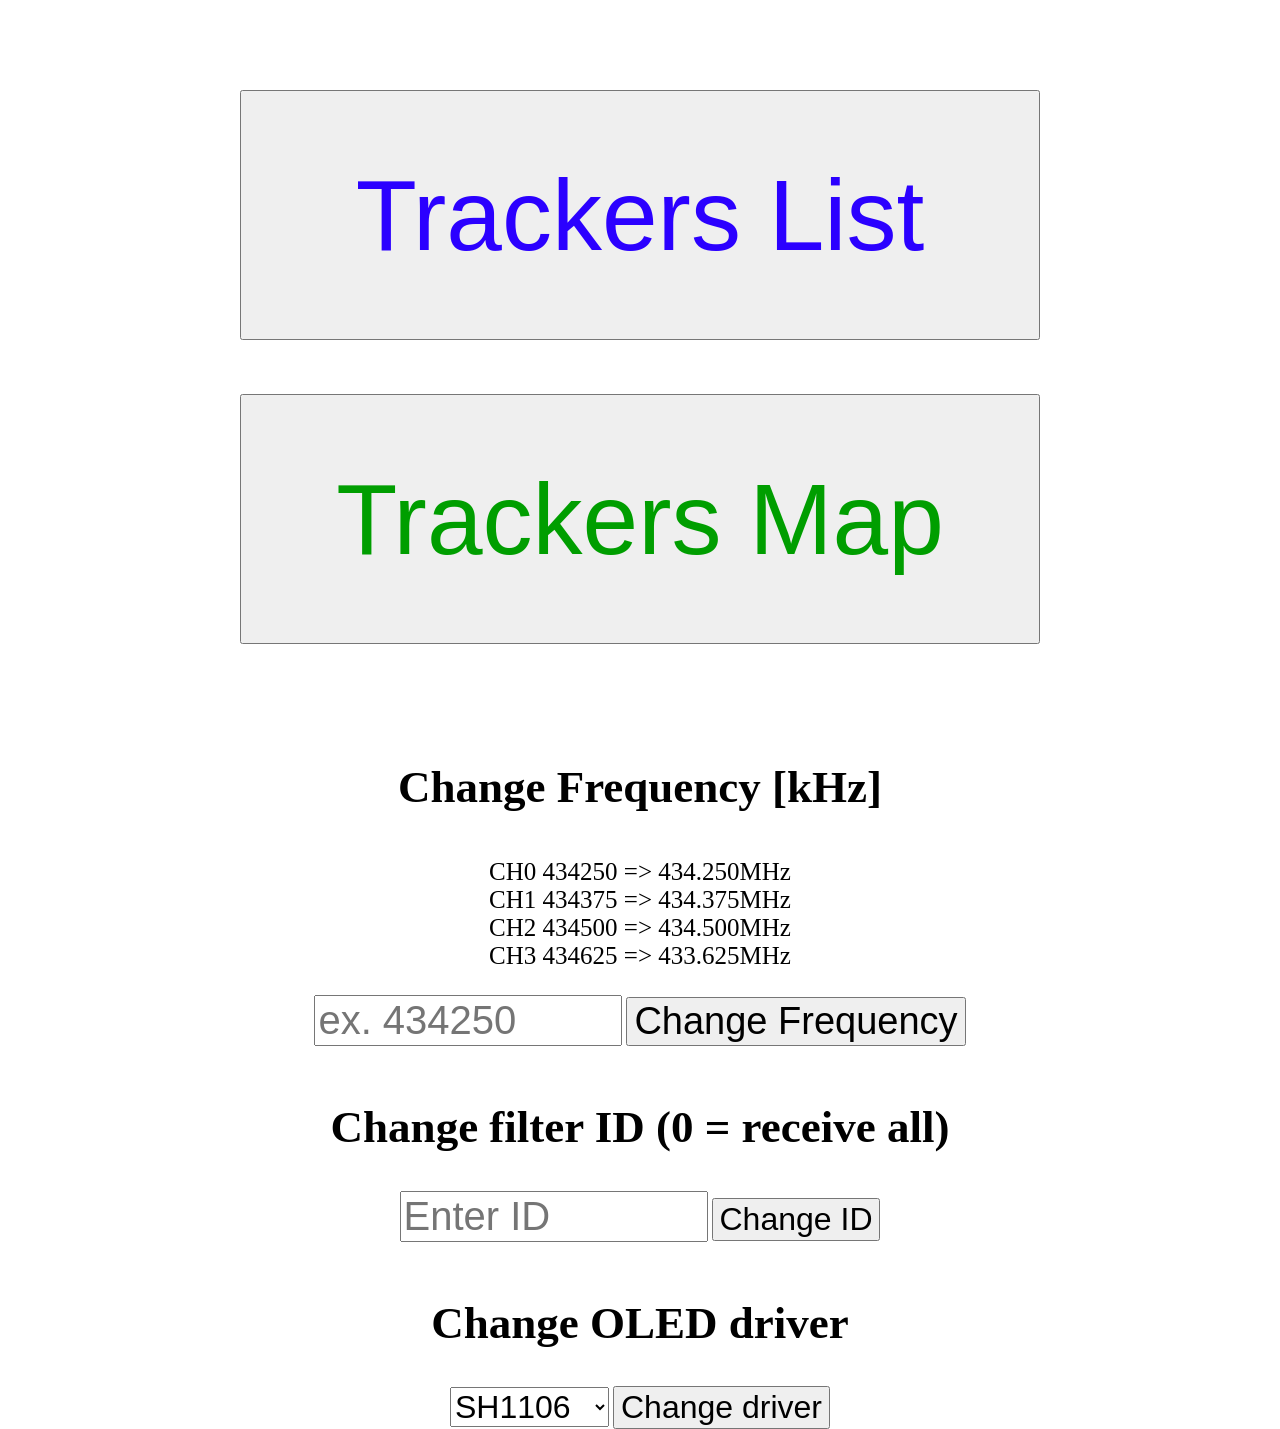
==== data/index.html @ 382f0277 "Live view map implemented. Not working on mobile devices. Work in progress!" ====
<!DOCTYPE html>
<html>
    <head>
        <title>KPPTR</title>
        <script>
            function clickedDelete()
            {
                if(!confirm('Are you sure to delete all files?')) {
                }
                else{
                    window.location.href='delete';
                }
            }

            function sendFrequency() {
                var freq_valid = true;
                var frequency = document.getElementById("frequencyInput").value;
                console.log('freq="%d"', frequency);

                if(frequency < 400000){
                    window.alert("Frequency too low! Min. frequency = 400000 kHz");
                    freq_valid = false
                }

                if(frequency > 490000){
                    window.alert("Frequency too high! Max. frequency = 490000 kHz");
                    freq_valid = false;
                }

                if(freq_valid){
                    var data = 'freq=' + frequency;
                    console.log("POST_simple return: " +  POST_simple("/setFreq", data));
                }
            }
            
            function sendID() {
                var ID_valid = true;
                var newID = document.getElementById("IDInput").value;
                console.log('code="%d"', newID);

                if((newID >= 0) && (newID <= 65535)){
                    var data = 'code=' + newID;
                    console.log("POST_simple return: " +  POST_simple("/setID", data));
                } else {
                    window.alert("ID invalid! Min = 0, Max = 65535");
                } 
            }   

            function sendOLED() {
                var oled_valid = true;
                var newOLED = document.getElementById("oled_driver").value;
                console.log('driver="%s"', newOLED);

                if((newOLED == "SH1106") || (newOLED == "SSD1306")){
                    var data = 'driver=' + newOLED;
                    console.log("POST_simple return: " +  POST_simple("/setOLED", data));
                } else {
                    window.alert("Invalid OLED driver selected!");
                } 
            }  

            function POST_simple(url, data) {
                console.log("Fetching url: %s with data: %s", url, data);
                return fetch(url, {method: "POST", headers: {'Content-Type': 'application/x-www-form-urlencoded'}, body: data});
            }

            function download_log(){
                const a = document.createElement('a')
                a.href = "download"
                a.download = "load.csv"
                document.body.appendChild(a)
                a.click()
                document.body.removeChild(a)
            }
        </script>
            
    </head>
    <body style="text-align:center; max-width:800px; margin:auto;">
        <br><br><br><br><br>
        <!--.
        <button onclick="download_log()" style="position:center;color:green; cursor:pointer; font-size:100px; width:100%; height:250px;">Download telemetry file</button>
        <br><br><br><br><br>
        <button onclick="clickedDelete()" style="position:center; color:red; cursor:pointer; font-size:100px; width:100%; height:250px;">Delete telemetry file</button>
        <br><br><br><br><br>
        -->
        <input type="button" onclick="location.href='/list_trackers.html';" value="Trackers List" style="position:center;color:rgb(43, 0, 255); cursor:pointer; font-size:100px; width:100%; height:250px;"/>
		<br><br><br><br>
		<input type="button" onclick="location.href='/map_trackers.html';" value="Trackers Map" style="position:center;color:rgb(0, 158, 0); cursor:pointer; font-size:100px; width:100%; height:250px;"/>
        <br><br><br><br><br>
        <p style="font-size:45px; padding:0px" margin-bottom: 0px;><b>Change Frequency [kHz]</b></p>
        <p style="font-size:25px">
        CH0 434250 => 434.250MHz</br>
        CH1 434375 => 434.375MHz</br>
        CH2 434500 => 434.500MHz</br>
        CH3 434625 => 433.625MHz</p>
        <input type="number" id="frequencyInput" placeholder="ex. 434250" style="font-size:40px; width: 300px">
        <button onclick="sendFrequency()" style="font-size:38px">Change Frequency</button>

        <br><br>
        <h2 style="font-size:45px" margin-bottom: 0px;>Change filter ID (0 = receive all)</h2>
        <input type="number" id="IDInput" placeholder="Enter ID" style="font-size:40px; width: 300px">
        <button onclick="sendID()" style="font-size:32px">Change ID</button>

        <br><br>
        <h2 style="font-size:45px" margin-bottom: 0px;>Change OLED driver</h2>
        <select name="oled_driver" id="oled_driver" style="font-size:32px">
            <option value="SH1106">SH1106</option>
            <option value="SSD1306">SSD1306</option>
          </select>
        <button onclick="sendOLED()" style="font-size:32px">Change driver</button>
    </body>
</html>
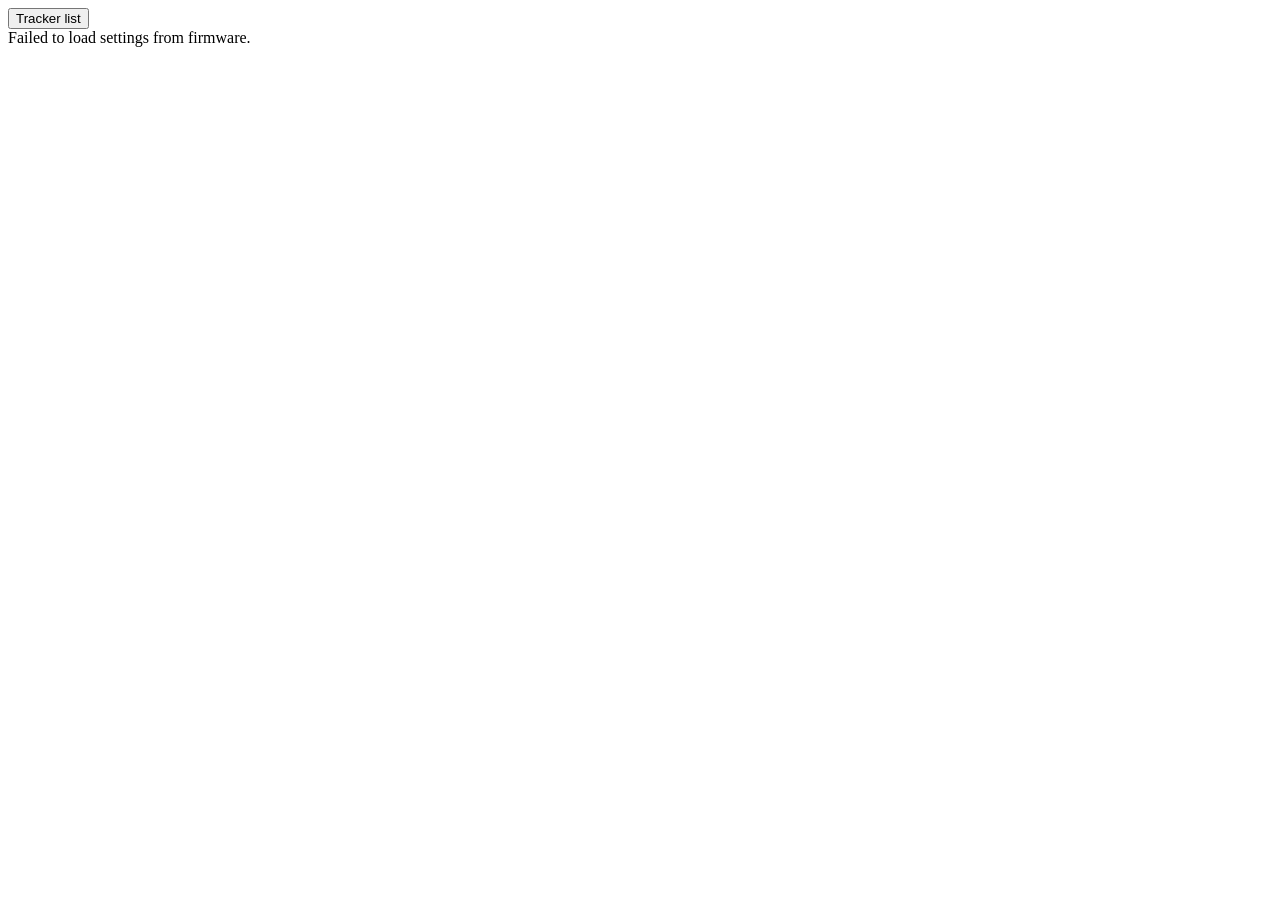
==== commit 4eaf6bf5: "Fixed TFT display support using hardware SPI + setting handling on webUI is now dynamic + vbat meas " ====
--- a/data/index.html
+++ b/data/index.html
@@ -2,112 +2,149 @@
 <html>
     <head>
         <title>KPPTR</title>
+        <link rel="stylesheet" href="/styles.css">
         <script>
-            function clickedDelete()
-            {
-                if(!confirm('Are you sure to delete all files?')) {
-                }
-                else{
-                    window.location.href='delete';
+            function POST_json(url, data) {
+                return fetch(url, {
+                    method: "POST",
+                    headers: {"Content-Type": "application/json"},
+                    body: JSON.stringify(data)
+                }).then(function(response) {
+                    return response.json().then(function(body) {
+                        return {ok: response.ok && body.ok !== false, body: body};
+                    });
+                });
+            }
+
+            function settingValue(setting) {
+                return String(setting.value);
+            }
+
+            function toggleNestedInput(wrap, enabled) {
+                var nested = wrap.querySelector(".setting-input");
+                if (nested) {
+                    nested.style.display = enabled ? "block" : "none";
                 }
             }
 
-            function sendFrequency() {
-                var freq_valid = true;
-                var frequency = document.getElementById("frequencyInput").value;
-                console.log('freq="%d"', frequency);
+            function collectSettings(root) {
+                var payload = [];
+                root.querySelectorAll(".setting").forEach(function(wrap) {
+                    var select = wrap.querySelector("select");
+                    if (!select) {
+                        return;
+                    }
+                    var key = select.getAttribute("data-key");
+                    var type = select.getAttribute("data-type");
+                    var value = select.value;
+                    if (type === "bool") {
+                        payload.push({key: key, value: value === "true"});
+                    } else {
+                        payload.push({key: key, value: value});
+                    }
 
-                if(frequency < 400000){
-                    window.alert("Frequency too low! Min. frequency = 400000 kHz");
-                    freq_valid = false
+                    var input = wrap.querySelector("input[data-key]");
+                    if (input) {
+                        payload.push({key: input.getAttribute("data-key"), value: input.value});
+                    }
+                });
+                return payload;
+            }
+
+            function renderSettings(settings) {
+                var root = document.getElementById("settings");
+                root.innerHTML = "";
+
+                if (!settings || settings.length === 0) {
+                    root.textContent = "No settings available.";
+                    return;
                 }
 
-                if(frequency > 490000){
-                    window.alert("Frequency too high! Max. frequency = 490000 kHz");
-                    freq_valid = false;
-                }
+                settings.forEach(function(setting) {
+                    var wrap = document.createElement("div");
+                    wrap.className = "setting";
 
-                if(freq_valid){
-                    var data = 'freq=' + frequency;
-                    console.log("POST_simple return: " +  POST_simple("/setFreq", data));
-                }
-            }
-            
-            function sendID() {
-                var ID_valid = true;
-                var newID = document.getElementById("IDInput").value;
-                console.log('code="%d"', newID);
+                    var label = document.createElement("label");
+                    label.setAttribute("for", "setting-" + setting.key);
+                    label.textContent = setting.label;
 
-                if((newID >= 0) && (newID <= 65535)){
-                    var data = 'code=' + newID;
-                    console.log("POST_simple return: " +  POST_simple("/setID", data));
-                } else {
-                    window.alert("ID invalid! Min = 0, Max = 65535");
-                } 
-            }   
+                    var select = document.createElement("select");
+                    select.id = "setting-" + setting.key;
+                    select.setAttribute("data-key", setting.key);
+                    select.setAttribute("data-type", setting.type || "select");
 
-            function sendOLED() {
-                var oled_valid = true;
-                var newOLED = document.getElementById("oled_driver").value;
-                console.log('driver="%s"', newOLED);
+                    (setting.options || []).forEach(function(option) {
+                        var item = document.createElement("option");
+                        item.value = String(option.value);
+                        item.textContent = option.label;
+                        if (String(option.value) === settingValue(setting)) {
+                            item.selected = true;
+                        }
+                        select.appendChild(item);
+                    });
 
-                if((newOLED == "SH1106") || (newOLED == "SSD1306")){
-                    var data = 'driver=' + newOLED;
-                    console.log("POST_simple return: " +  POST_simple("/setOLED", data));
-                } else {
-                    window.alert("Invalid OLED driver selected!");
-                } 
-            }  
+                    wrap.appendChild(label);
+                    wrap.appendChild(select);
 
-            function POST_simple(url, data) {
-                console.log("Fetching url: %s with data: %s", url, data);
-                return fetch(url, {method: "POST", headers: {'Content-Type': 'application/x-www-form-urlencoded'}, body: data});
+                    if (setting.input && setting.input.type === "number") {
+                        var inputWrap = document.createElement("div");
+                        inputWrap.className = "setting-input";
+
+                        var input = document.createElement("input");
+                        input.type = "number";
+                        input.id = "setting-" + setting.input.key;
+                        input.setAttribute("data-key", setting.input.key);
+                        input.min = setting.input.min;
+                        input.max = setting.input.max;
+                        input.value = setting.input.value;
+                        inputWrap.appendChild(input);
+                        wrap.appendChild(inputWrap);
+
+                        toggleNestedInput(wrap, settingValue(setting) === "true");
+                        select.addEventListener("change", function() {
+                            toggleNestedInput(wrap, select.value === "true");
+                        });
+                    }
+
+                    root.appendChild(wrap);
+                });
+
+                var save = document.createElement("button");
+                save.type = "button";
+                save.className = "save-settings-button";
+                save.textContent = "Save settings";
+                save.addEventListener("click", saveSettings);
+                root.appendChild(save);
             }
 
-            function download_log(){
-                const a = document.createElement('a')
-                a.href = "download"
-                a.download = "load.csv"
-                document.body.appendChild(a)
-                a.click()
-                document.body.removeChild(a)
+            function saveSettings() {
+                var root = document.getElementById("settings");
+                var payload = {settings: collectSettings(root)};
+                POST_json("/settings", payload).then(function(result) {
+                    if (!result.ok) {
+                        window.alert((result.body && result.body.error) || "Failed to save settings");
+                    }
+                    return loadSettings();
+                }).catch(function() {
+                    window.alert("Failed to save settings");
+                    loadSettings();
+                });
             }
+
+            function loadSettings() {
+                return fetch("/settings")
+                    .then(function(response) { return response.json(); })
+                    .then(function(data) { renderSettings(data.settings); })
+                    .catch(function() {
+                        document.getElementById("settings").textContent = "Failed to load settings from firmware.";
+                    });
+            }
+
+            document.addEventListener("DOMContentLoaded", loadSettings);
         </script>
-            
     </head>
-    <body style="text-align:center; max-width:800px; margin:auto;">
-        <br><br><br><br><br>
-        <!--.
-        <button onclick="download_log()" style="position:center;color:green; cursor:pointer; font-size:100px; width:100%; height:250px;">Download telemetry file</button>
-        <br><br><br><br><br>
-        <button onclick="clickedDelete()" style="position:center; color:red; cursor:pointer; font-size:100px; width:100%; height:250px;">Delete telemetry file</button>
-        <br><br><br><br><br>
-        -->
-        <input type="button" onclick="location.href='/list_trackers.html';" value="Trackers List" style="position:center;color:rgb(43, 0, 255); cursor:pointer; font-size:100px; width:100%; height:250px;"/>
-		<br><br><br><br>
-		<input type="button" onclick="location.href='/map_trackers.html';" value="Trackers Map" style="position:center;color:rgb(0, 158, 0); cursor:pointer; font-size:100px; width:100%; height:250px;"/>
-        <br><br><br><br><br>
-        <p style="font-size:45px; padding:0px" margin-bottom: 0px;><b>Change Frequency [kHz]</b></p>
-        <p style="font-size:25px">
-        CH0 434250 => 434.250MHz</br>
-        CH1 434375 => 434.375MHz</br>
-        CH2 434500 => 434.500MHz</br>
-        CH3 434625 => 433.625MHz</p>
-        <input type="number" id="frequencyInput" placeholder="ex. 434250" style="font-size:40px; width: 300px">
-        <button onclick="sendFrequency()" style="font-size:38px">Change Frequency</button>
-
-        <br><br>
-        <h2 style="font-size:45px" margin-bottom: 0px;>Change filter ID (0 = receive all)</h2>
-        <input type="number" id="IDInput" placeholder="Enter ID" style="font-size:40px; width: 300px">
-        <button onclick="sendID()" style="font-size:32px">Change ID</button>
-
-        <br><br>
-        <h2 style="font-size:45px" margin-bottom: 0px;>Change OLED driver</h2>
-        <select name="oled_driver" id="oled_driver" style="font-size:32px">
-            <option value="SH1106">SH1106</option>
-            <option value="SSD1306">SSD1306</option>
-          </select>
-        <button onclick="sendOLED()" style="font-size:32px">Change driver</button>
+    <body class="settings-page">
+        <input type="button" class="tracker-list-button" onclick="location.href='/tracker_list.html';" value="Tracker list"/>
+        <div id="settings">Loading settings...</div>
     </body>
 </html>
-
